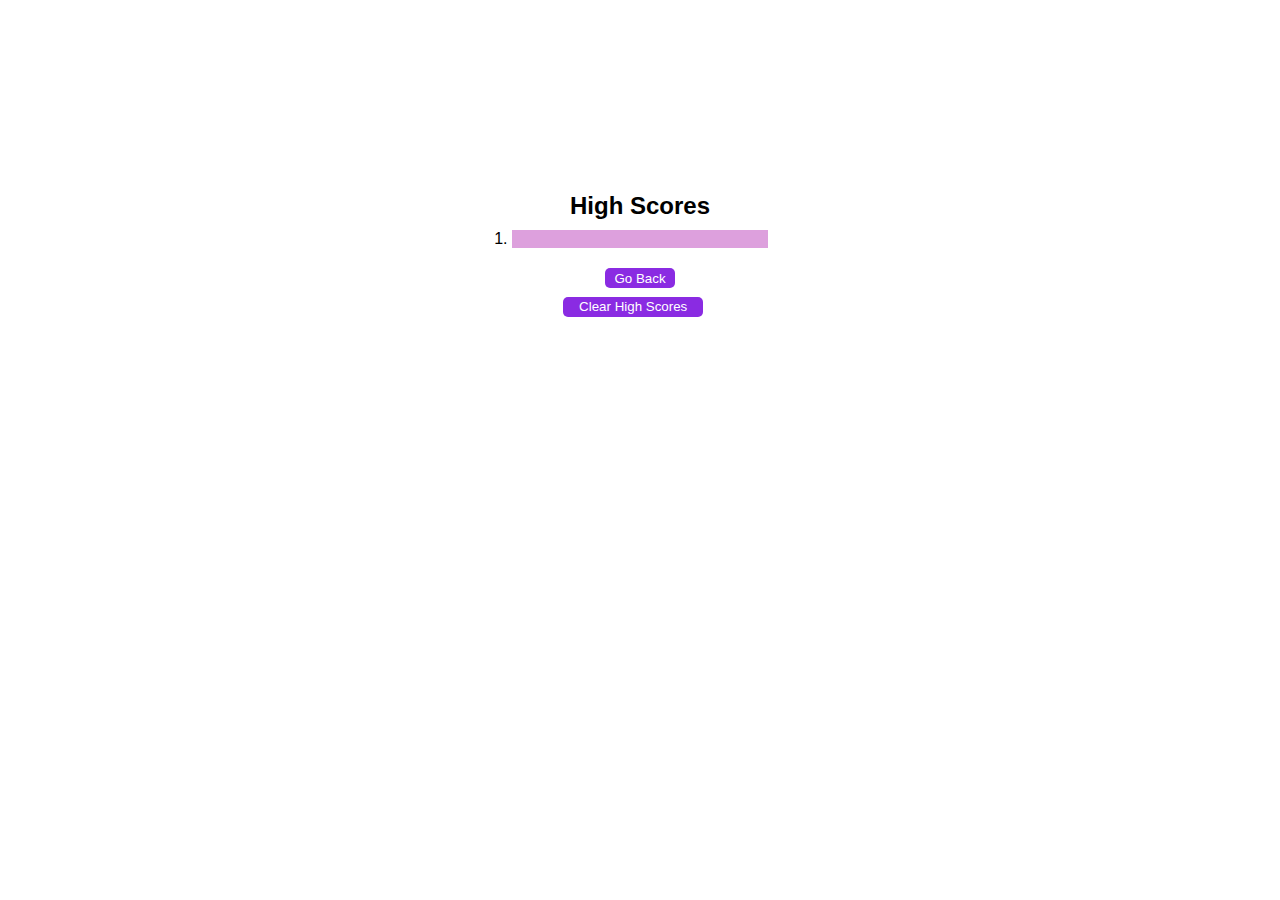
==== highscore.html @ c9774b24 "high scores always display" ====
<!DOCTYPE html>
<html lang="en">
<head>
    <meta charset="UTF-8">
    <meta name="viewport" content="width=device-width, initial-scale=1.0">
    <link rel="stylesheet" href="assets/style.css">
    <title>Code Quiz | High Scores</title>
</head>
<body>
    <div id="highScore">
        <div class= highScoreList>
            <h2 >High Scores</h2>
            <ol id="listLine">
                <li></li>
            </ol>
        </div>
           <a href="index.html"> <button id="goBack" class="backBtn" type="submit">Go Back</button></a>
        </div>
        <div class="clearBtn">
            <button id="clear" class="btn" type="submit">Clear High Scores</button>
        </div>
    <script src="assets/script.js"></script>
</body>
</html>
---- assets/style.css ----
:root {
    --primary-color: blueviolet;
    --secondary-color: plum;
    --tertiary-color: white;
  }

/* Apply to all elements*/
* {
    margin: 0px;
    padding: 0px;
    box-sizing: border-box;
    font-family: Arial, Helvetica, sans-serif;
}

/* Header Style */
#header {
    margin-top: 20px;
}

#score {
    text-decoration: none;
    color: var(--primary-color);
    margin-left: 25px;
}

#timer {
    text-align: right;
    margin-top: -20px;
    margin-right: 40px;
    font-size: medium;
}

/* Quiz Intro Style*/
#start {
    text-align: center;
    margin-top: 100px;
}

#rules {
    font-size: 19px;
    text-align: justify;
    margin-top: 15px;
    margin-left: 33%;
    margin-right: 33%;
    line-height: 1.3;
}

.btnStart {
    padding-left: 15px;
    padding-right: 15px;
    margin-top: 25px;
    width: 115px;
    height: 45px;
    border: none;
    border-radius: 10px;
    margin-left: 45%;
    background-color: var(--primary-color);
    color: var(--tertiary-color);
    font-size: medium;
    outline: none;
}

.btnStart:hover {
    background-color: var(--secondary-color);
}

/* Quiz Style */
#quiz {
    margin: 100px;
    margin-left: 40%;
}

#question {
    font-size: x-large;
    font-weight: bold;
    text-align: left;
    margin-right: 28%; 
}

ul {
    list-style: none;
}

.choice-button {
    border: none;
    border-radius: 5px;
    width: 160px;
    height: 30px;
    background-color: var(--primary-color);
    margin-top: 10px;
    margin-bottom: 10px;
    padding-left: 10px;
    padding-top: 2px;
    color: white;
    font-size: small;
    text-align: left;
    outline: none;
}

.choice-button:hover {
    background-color: var(--secondary-color);
} 

#answerOutput {
    padding-top: 20px;
    font-style: italic;
    color: gray;
    font-size: larger;
}

/* Score Style */
#endMessage {
    margin-top: 15%;
    font-weight: bold;
    font-size: x-large;
    padding-bottom: 10px;
    margin-left: 40%;
}

#result {
    margin-left: 40%;
    padding-bottom: 3px;
    padding-bottom: 10px;
}

#name {
    margin-left: 40%;
    padding-top: 10px;
}

#userInfo {
    background-color: var(--primary-color);
    width: 60px;
    height: 20px;
    border: none;
    border-radius: 5px;
    color: var(--tertiary-color);
    font-size: 12px;
    outline: none;
}

#userInfo:hover {
    background-color: var(--secondary-color);
}

/* High Scores Style*/
#highScore {
    margin-top: 15%;;
    padding-bottom: 10px;
    text-align: center;
}

#listLine {
    background-color: var(--secondary-color);
    margin-left: 40%;
    margin-right: 40%;
    margin-top: 10px;
    margin-bottom: 10px;
}

#clear, #goBack {
    background-color: var(--primary-color);
    height: 20px;
    color: var(--tertiary-color);
    border: none;
    border-radius: 5px;
    outline: none;
}

#clear {
    width: 140px;
    margin-left: 44%;
}

#goBack {
    width: 70px;
    margin-bottom: -10px;
    margin-top: 10px;
}

#goBack:hover {
    background-color: var(--secondary-color);
}

#clear:hover {
    background-color: var(--secondary-color);
}
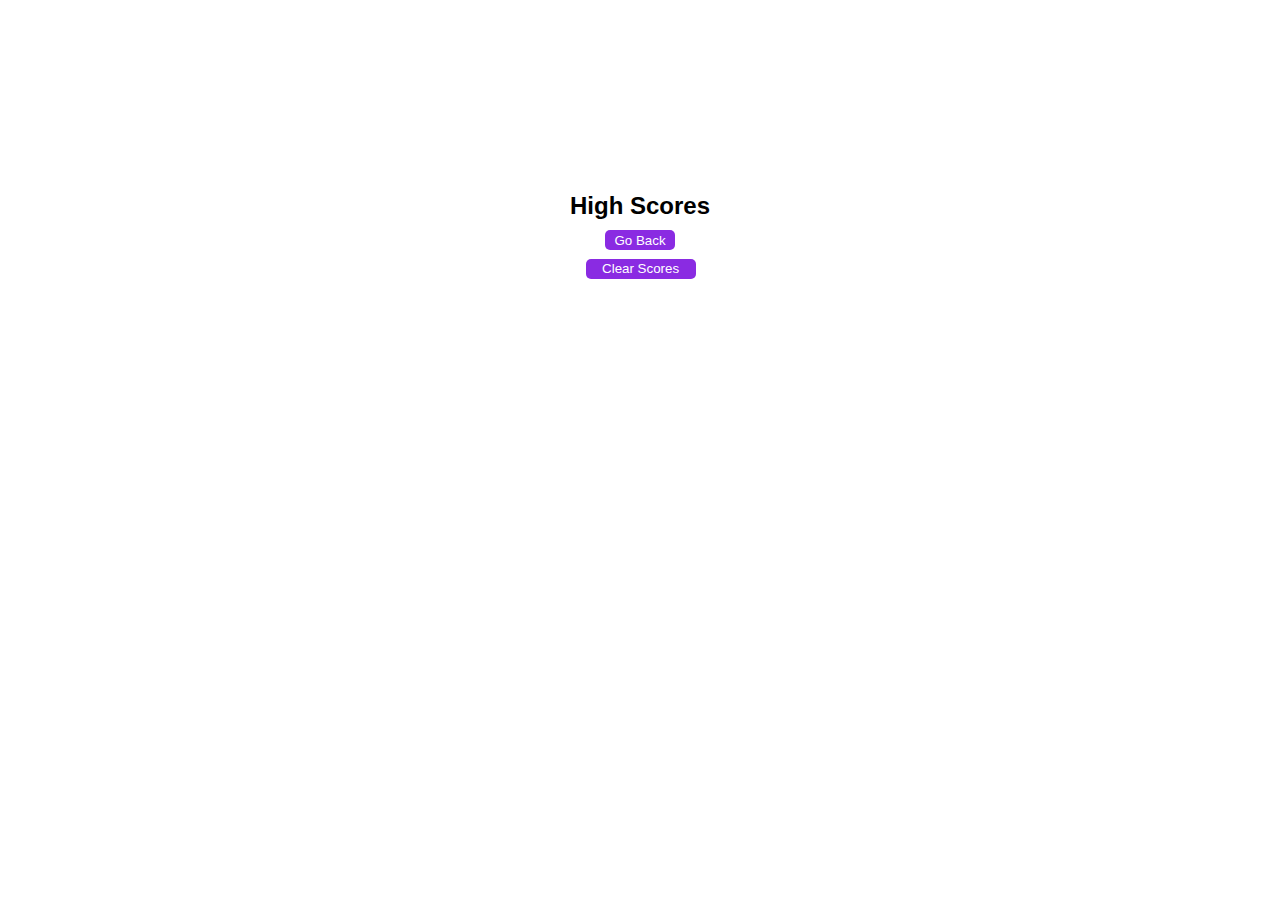
==== commit a7685293: "intro page and high scores responsive and readme update" ====
--- a/highscore.html
+++ b/highscore.html
@@ -3,22 +3,19 @@
 <head>
     <meta charset="UTF-8">
     <meta name="viewport" content="width=device-width, initial-scale=1.0">
-    <link rel="stylesheet" href="assets/style.css">
+    <link rel="stylesheet" href="./assets/cs/style.css">
     <title>Code Quiz | High Scores</title>
 </head>
 <body>
     <div id="highScore">
         <div class= highScoreList>
             <h2 >High Scores</h2>
-            <ol id="listLine">
-                <li></li>
-            </ol>
         </div>
            <a href="index.html"> <button id="goBack" class="backBtn" type="submit">Go Back</button></a>
         </div>
         <div class="clearBtn">
-            <button id="clear" class="btn" type="submit">Clear High Scores</button>
+            <button id="clear" class="btn" type="submit">Clear Scores</button>
         </div>
-    <script src="assets/script.js"></script>
+    <script src="assets/highscore.js"></script>
 </body>
 </html>--- a/assets/cs/style.css
+++ b/assets/cs/style.css
@@ -0,0 +1,263 @@
+:root {
+    --primary-color: blueviolet;
+    --secondary-color: plum;
+    --tertiary-color: white;
+  }
+
+/* Apply to all elements*/
+* {
+    margin: 0px;
+    padding: 0px;
+    box-sizing: border-box;
+    font-family: Arial, Helvetica, sans-serif;
+}
+
+/* Header Style */
+#header {
+    margin-top: 20px;
+}
+
+#score {
+    text-decoration: none;
+    color: var(--primary-color);
+    margin-left: 25px;
+}
+
+#timer {
+    text-align: right;
+    margin-top: -20px;
+    margin-right: 40px;
+    font-size: medium;
+}
+
+/* Quiz Intro Style*/
+.start {
+    text-align: center;
+    margin-top: 100px;
+    font-size: 20pt;
+}
+
+#rules {
+    font-size: 19px;
+    display: inline-block;
+    margin-left: 25%;
+    margin-right: 25%;
+    margin-top: 1%;
+    text-align: justify;
+}
+
+.btnStart {
+    padding-left: 15px;
+    padding-right: 15px;
+    margin-top: 25px;
+    width: 115px;
+    height: 45px;
+    border: none;
+    border-radius: 10px;
+    margin-left: 44.5%;
+    background-color: var(--primary-color);
+    color: var(--tertiary-color);
+    font-size: medium;
+    outline: none;
+}
+
+.btnStart:hover {
+    background-color: var(--secondary-color);
+}
+
+/* Quiz Style */
+#quiz {
+    margin: 100px;
+    margin-left: 40%;
+}
+
+#question {
+    font-size: 20pt;
+    font-weight: bold;
+    text-align: left;
+    margin-right: 28%; 
+}
+
+ul {
+    list-style: none;
+}
+
+.choice-button {
+    border: none;
+    border-radius: 5px;
+    width: 160px;
+    height: 30px;
+    background-color: var(--primary-color);
+    margin-top: 10px;
+    margin-bottom: 10px;
+    padding-left: 10px;
+    padding-top: 2px;
+    color: white;
+    font-size: small;
+    text-align: left;
+    outline: none;
+}
+
+.choice-button:hover {
+    background-color: var(--secondary-color);
+} 
+
+#answerOutput {
+    padding-top: 20px;
+    font-style: italic;
+    color: gray;
+    font-size: larger;
+}
+
+/* Score Style */
+#endMessage {
+    margin-top: 15%;
+    font-weight: bold;
+    font-size: x-large;
+    padding-bottom: 10px;
+    margin-left: 40%;
+}
+
+#result {
+    margin-left: 40%;
+    padding-bottom: 3px;
+    padding-bottom: 10px;
+}
+
+#name {
+    margin-left: 40%;
+    padding-top: 10px;
+}
+
+#userInfo {
+    background-color: var(--primary-color);
+    width: 60px;
+    height: 20px;
+    border: none;
+    border-radius: 5px;
+    color: var(--tertiary-color);
+    font-size: 12px;
+    outline: none;
+}
+
+#userInfo:hover {
+    background-color: var(--secondary-color);
+}
+
+/* High Scores Style*/
+#highScore {
+    margin-top: 15%;;
+    padding-bottom: 10px;
+    text-align: center;
+}
+
+#clear, #goBack {
+    background-color: var(--primary-color);
+    height: 20px;
+    color: var(--tertiary-color);
+    border: none;
+    border-radius: 5px;
+    outline: none;
+}
+
+#clear {
+    width: 110px;
+    margin-left: 45.75%;
+}
+
+#goBack {
+    width: 70px;
+    margin-bottom: -10px;
+    margin-top: 10px;
+}
+
+#goBack:hover {
+    background-color: var(--secondary-color);
+}
+
+#clear:hover {
+    background-color: var(--secondary-color);
+}
+
+/* MEDIA QUERY FOR SMALLER IPAD PRO SCREENS AND SMALLER */
+@media screen and (max-width: 1024px) { 
+    #clear {
+        margin-left: 44.5%;
+    }
+
+    #rules {
+        margin-left: 20%;
+        margin-right: 20%;
+        text-align: justify;
+        word-spacing:-2px;
+    } 
+}
+
+
+/* MEDIA QUERY FOR SMALLER DESKTOP SCREENS AND SMALLER */
+@media screen and (max-width: 980px) {
+    #rules {
+        margin-left: 20%;
+        margin-right: 20%;
+        text-align: justify;
+        word-spacing:-2px;
+    } 
+}
+
+/* MEDIA QUERY FOR TABLETS AND SMALLER */
+@media screen and (max-width: 768px) {
+    #clear {
+        margin-left: 43%;
+    }
+
+    #rules {
+        margin-left: 20%;
+        margin-right: 20%;
+        font-size: 14pt;
+        text-align: justify;
+        word-spacing:-2px;
+    }  
+
+    .btnStart {
+        margin-left: 42%;
+    }
+}
+
+/* MEDIA QUERY FOR MOBILE PHONES AND SMALLER */
+@media screen and (max-width: 575px) {
+    #clear {
+        margin-left: 40.5%;
+    }
+
+    #rules {
+        margin-left: 20%;
+        margin-right: 20%;
+        font-size: 14pt;
+        text-align: justify;
+        word-spacing:-2px;
+    }  
+
+    .btnStart {
+        margin-left: 39.5%;
+    }
+}
+
+/* MEDIA QUERY FOR MOBILE PHONES AND SMALLER */
+@media screen and (max-width: 375px) {
+    #rules {
+        margin-left: 20%;
+        margin-right: 20%;
+        font-size: 13pt;
+        text-align: justify;
+        word-spacing:-2px;
+    }  
+
+    .btnStart {
+        margin-left: 35%;
+    }
+
+    #question, .choices {
+        font-size: 14pt;
+        margin-left: -6%;
+    }
+}
